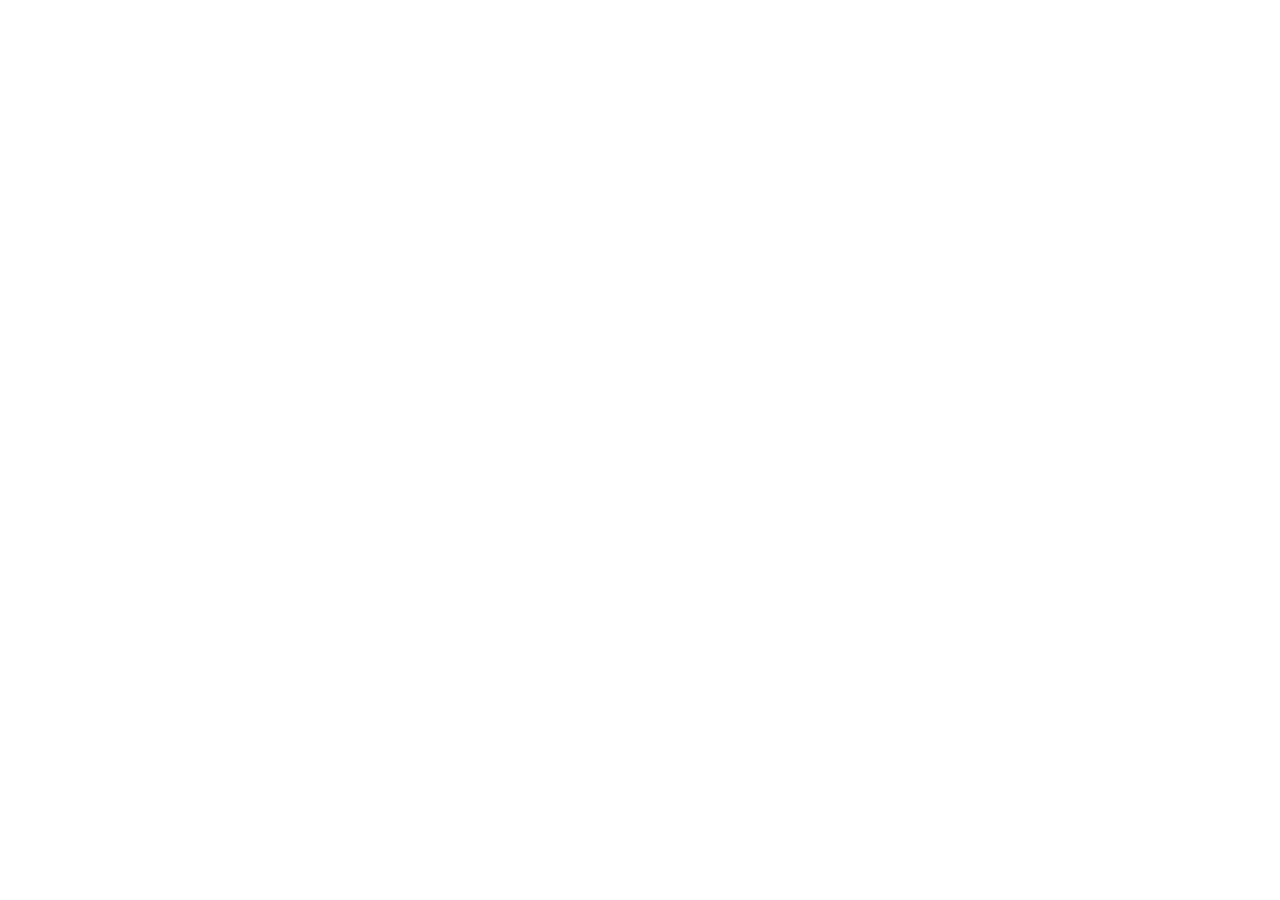
==== pages/home.html @ cc29e326 "Criado o arquivo para a primeira página" ====
<!DOCTYPE html>
<html lang="pt-br">
<head>
    <meta charset="UTF-8">
    <meta name="viewport" content="width=device-width, initial-scale=1.0">
    <title>Home</title>
</head>
<body>
    
</body>
</html>
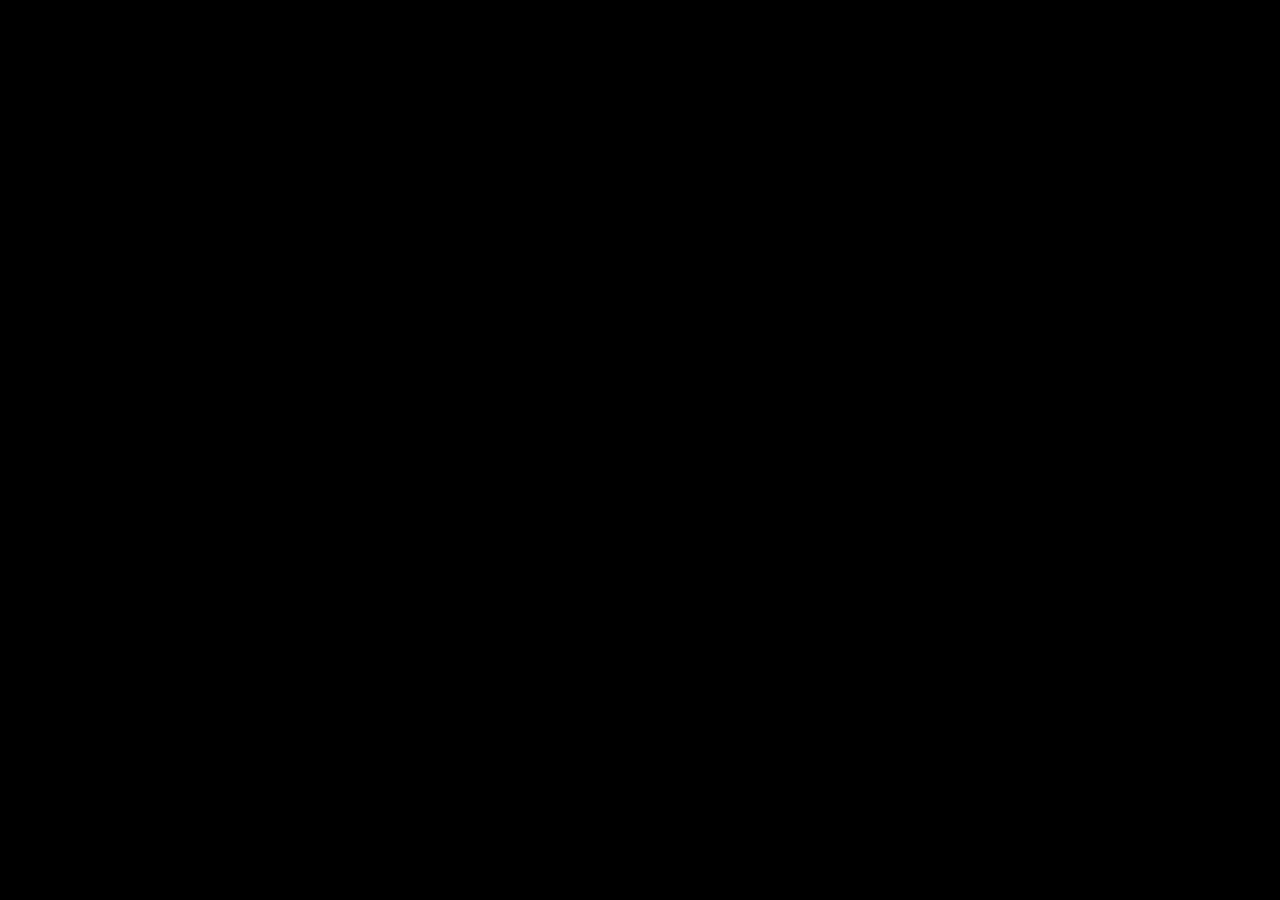
==== commit 7e117005: "Configurado o estilo para a tela home" ====
--- a/pages/home.html
+++ b/pages/home.html
@@ -1,11 +1,22 @@
 <!DOCTYPE html>
 <html lang="pt-br">
-<head>
-    <meta charset="UTF-8">
-    <meta name="viewport" content="width=device-width, initial-scale=1.0">
+  <head>
+    <meta charset="UTF-8" />
+    <meta name="viewport" content="width=device-width, initial-scale=1.0" />
     <title>Home</title>
-</head>
-<body>
-    
-</body>
-</html>+  </head>
+  <style>
+    * {
+      margin: 0px;
+      padding: 0px;
+    }
+
+    body {
+        width: 100vw;
+        height: 100vh;
+        background: black url(../imagens/tela-home.jpg) no-repeat top center;
+        background-size: cover;
+    }
+  </style>
+  <body></body>
+</html>
